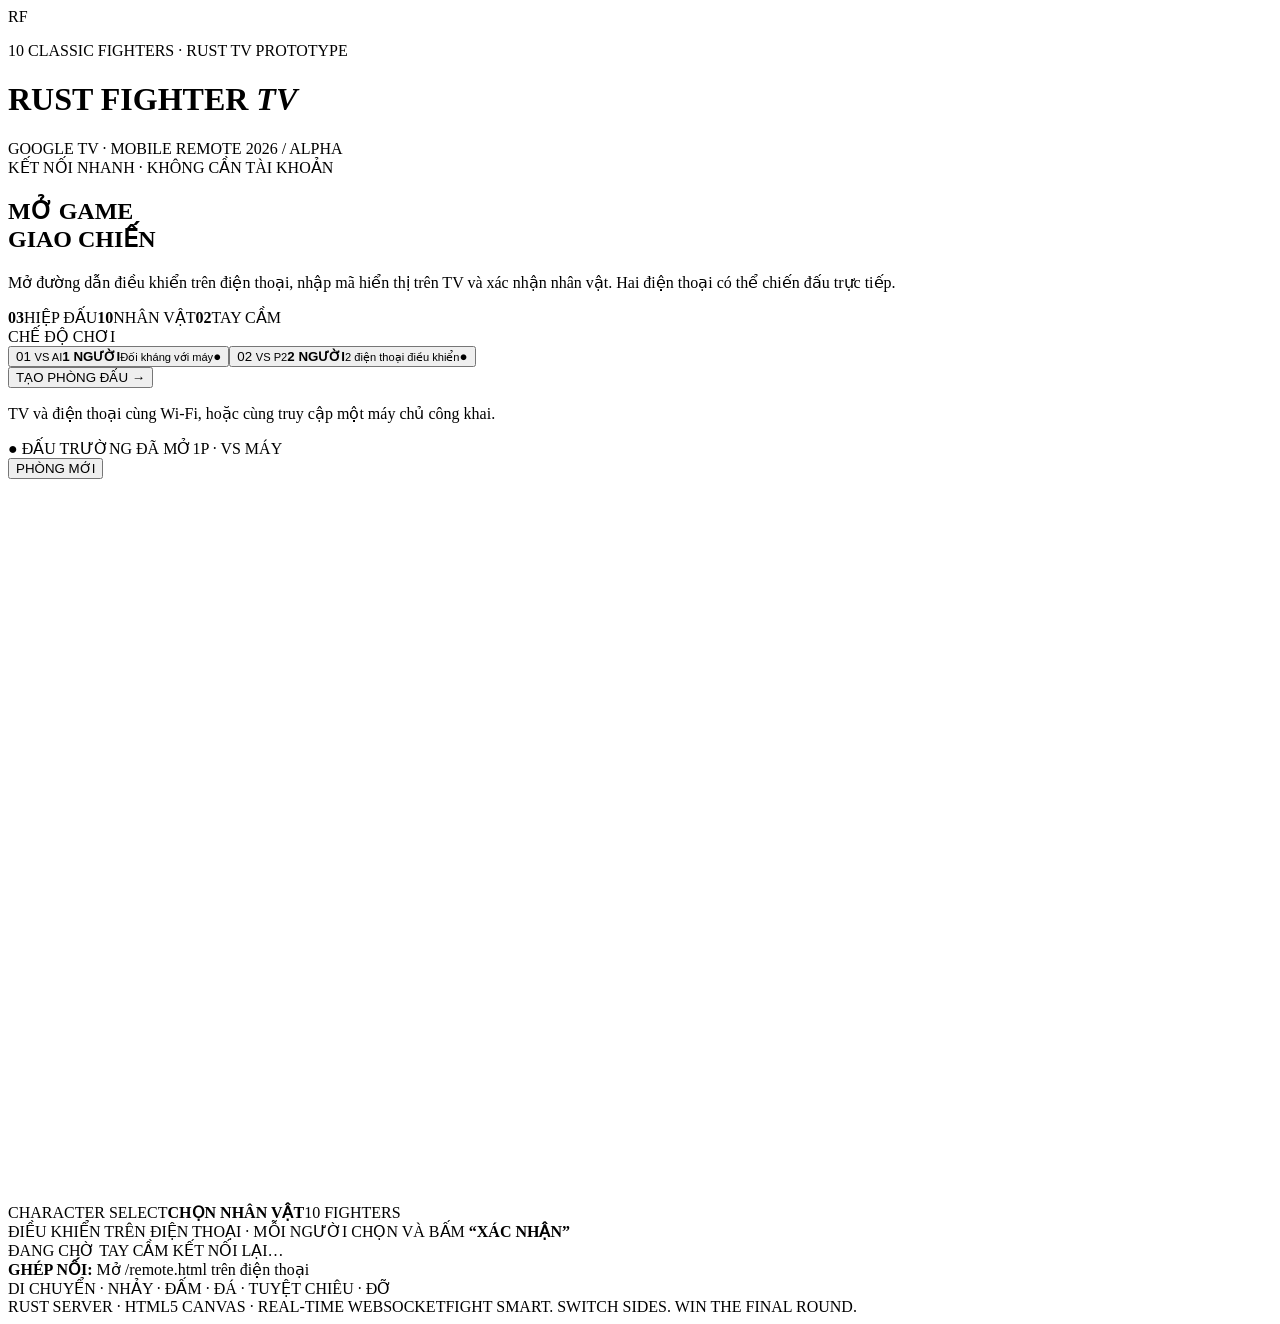
==== rust-fighter-tv/public/index.html @ df894b6a "Rust Fighter TV source 6/7" ====
<!doctype html>
<html lang="vi">
<head>
  <meta charset="UTF-8">
  <meta name="viewport" content="width=device-width,initial-scale=1,viewport-fit=cover">
  <meta name="theme-color" content="#0c101c">
  <title>Rust Fighter TV — Đối kháng trên Google TV</title>
  <link rel="stylesheet" href="/styles.css">
</head>
<body class="tv-page">
  <main class="tv-shell">
    <header class="brand-header">
      <div class="brandmark"><span class="brand-symbol">RF</span><div><p class="overline">10 CLASSIC FIGHTERS · RUST TV PROTOTYPE</p><h1>RUST <strong>FIGHTER</strong> <em>TV</em></h1></div></div>
      <div class="header-info"><span class="live-dot"></span> GOOGLE TV · MOBILE REMOTE <span class="version">2026 / ALPHA</span></div>
    </header>

    <section id="setup" class="setup-screen">
      <div class="setup-copy"><span class="eyebrow">KẾT NỐI NHANH · KHÔNG CẦN TÀI KHOẢN</span><h2>MỞ GAME<br><span>GIAO CHIẾN</span></h2><p>Mở đường dẫn điều khiển trên điện thoại, nhập mã hiển thị trên TV và xác nhận nhân vật. Hai điện thoại có thể chiến đấu trực tiếp.</p><div class="setup-rule"><b>03</b><span>HIỆP ĐẤU</span><b>10</b><span>NHÂN VẬT</span><b>02</b><span>TAY CẦM</span></div></div>
      <div class="setup-panel"><span class="tiny-heading">CHẾ ĐỘ CHƠI</span><div class="mode-group"><button id="modeSolo" class="mode-option active" aria-pressed="true"><span class="mode-illustration">01 <small>VS AI</small></span><span><b>1 NGƯỜI</b><small>Đối kháng với máy</small></span><span class="mode-indicator">●</span></button><button id="modeDuo" class="mode-option" aria-pressed="false"><span class="mode-illustration">02 <small>VS P2</small></span><span><b>2 NGƯỜI</b><small>2 điện thoại điều khiển</small></span><span class="mode-indicator">●</span></button></div><button id="createRoom" class="cta-start">TẠO PHÒNG ĐẤU <span>→</span></button><p class="support-note">TV và điện thoại cùng Wi-Fi, hoặc cùng truy cập một máy chủ công khai.</p><p id="setupError" class="status-error" role="status"></p></div>
    </section>

    <section id="gameShell" class="game-shell hidden">
      <div class="room-top"><div class="session-label"><span class="online-pill">● ĐẤU TRƯỜNG ĐÃ MỞ</span><span id="roomModeLabel">1P · VS MÁY</span></div><div class="pair-strip" id="pairStrip"></div><button id="newRoom" class="small-action" title="Đóng phòng và đổi chế độ">PHÒNG MỚI</button></div>
      <div class="game-viewport">
        <canvas id="arena" width="1280" height="720" aria-label="Đấu trường đối kháng"></canvas>
        <div id="selectOverlay" class="select-overlay">
          <div class="selection-bar"><span>CHARACTER SELECT</span><b>CHỌN NHÂN VẬT</b><span>10 FIGHTERS</span></div>
          <div class="selection-halves"><div class="fighter-select-side" id="selectLeft"></div><div class="fighter-select-side" id="selectRight"></div></div>
          <div class="selection-footer">ĐIỀU KHIỂN TRÊN ĐIỆN THOẠI · MỖI NGƯỜI CHỌN VÀ BẤM <strong>“XÁC NHẬN”</strong></div>
        </div>
        <div id="centerNotice" class="center-notice hidden"><div id="noticeEyebrow" class="notice-eyebrow"></div><div id="noticeText" class="notice-title"></div><div id="noticeSub" class="notice-sub"></div></div>
        <div id="disconnected" class="disconnect-notice hidden">ĐANG CHỜ TAY CẦM KẾT NỐI LẠI…</div>
      </div>
      <div class="footer-instructions"><div><span class="bullet-dot"></span><b>GHÉP NỐI:</b> <span id="phoneUrl">Mở /remote.html trên điện thoại</span></div><div>DI CHUYỂN · NHẢY · ĐẤM · ĐÁ · TUYỆT CHIÊU · ĐỠ</div></div>
    </section>
    <footer class="page-footer"><span>RUST SERVER · HTML5 CANVAS · REAL-TIME WEBSOCKET</span><span>FIGHT SMART. SWITCH SIDES. WIN THE FINAL ROUND.</span></footer>
  </main>
  <script src="/shared.js"></script><script src="/character-art.js"></script><script src="/tv.js"></script>
</body>
</html>
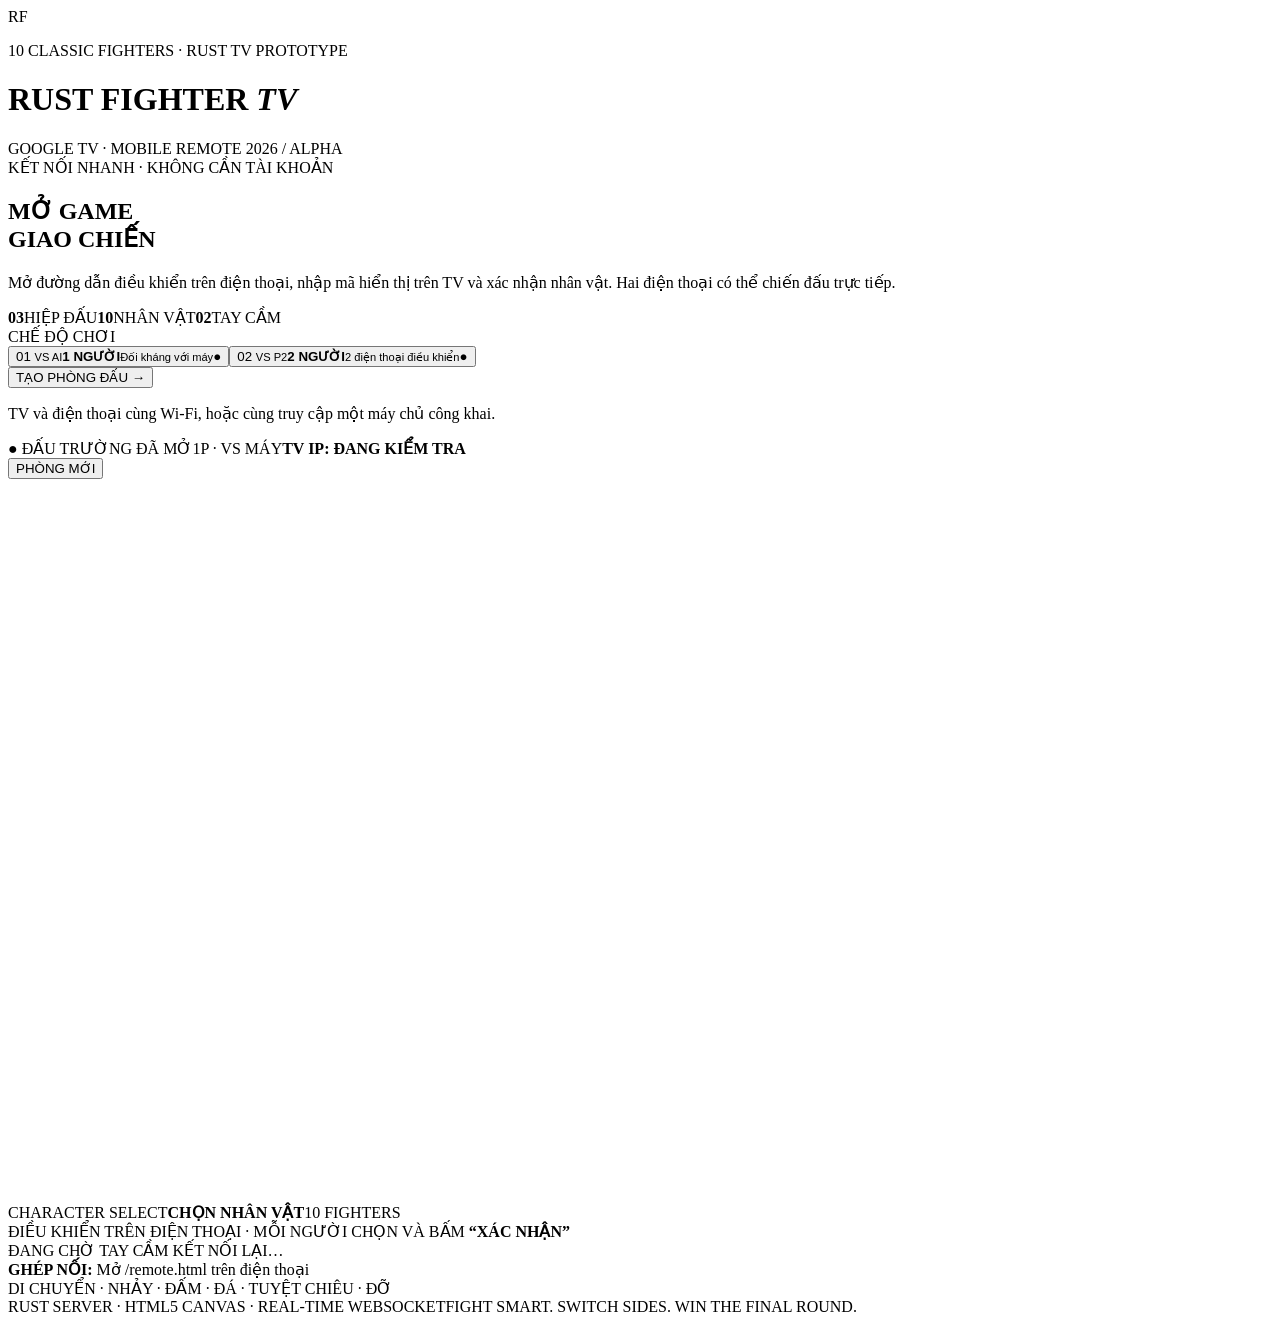
==== commit f57a58d8: "Fix LAN pairing and portrait controller UI in both Android APKs (v0.2.1)" ====
--- a/rust-fighter-tv/public/index.html
+++ b/rust-fighter-tv/public/index.html
@@ -20,7 +20,7 @@
     </section>
 
     <section id="gameShell" class="game-shell hidden">
-      <div class="room-top"><div class="session-label"><span class="online-pill">● ĐẤU TRƯỜNG ĐÃ MỞ</span><span id="roomModeLabel">1P · VS MÁY</span></div><div class="pair-strip" id="pairStrip"></div><button id="newRoom" class="small-action" title="Đóng phòng và đổi chế độ">PHÒNG MỚI</button></div>
+      <div class="room-top"><div class="session-label"><span class="online-pill">● ĐẤU TRƯỜNG ĐÃ MỞ</span><span id="roomModeLabel">1P · VS MÁY</span><strong id="tvIpBadge" class="tv-ip-badge">TV IP: ĐANG KIỂM TRA</strong></div><div class="pair-strip" id="pairStrip"></div><button id="newRoom" class="small-action" title="Đóng phòng và đổi chế độ">PHÒNG MỚI</button></div>
       <div class="game-viewport">
         <canvas id="arena" width="1280" height="720" aria-label="Đấu trường đối kháng"></canvas>
         <div id="selectOverlay" class="select-overlay">
